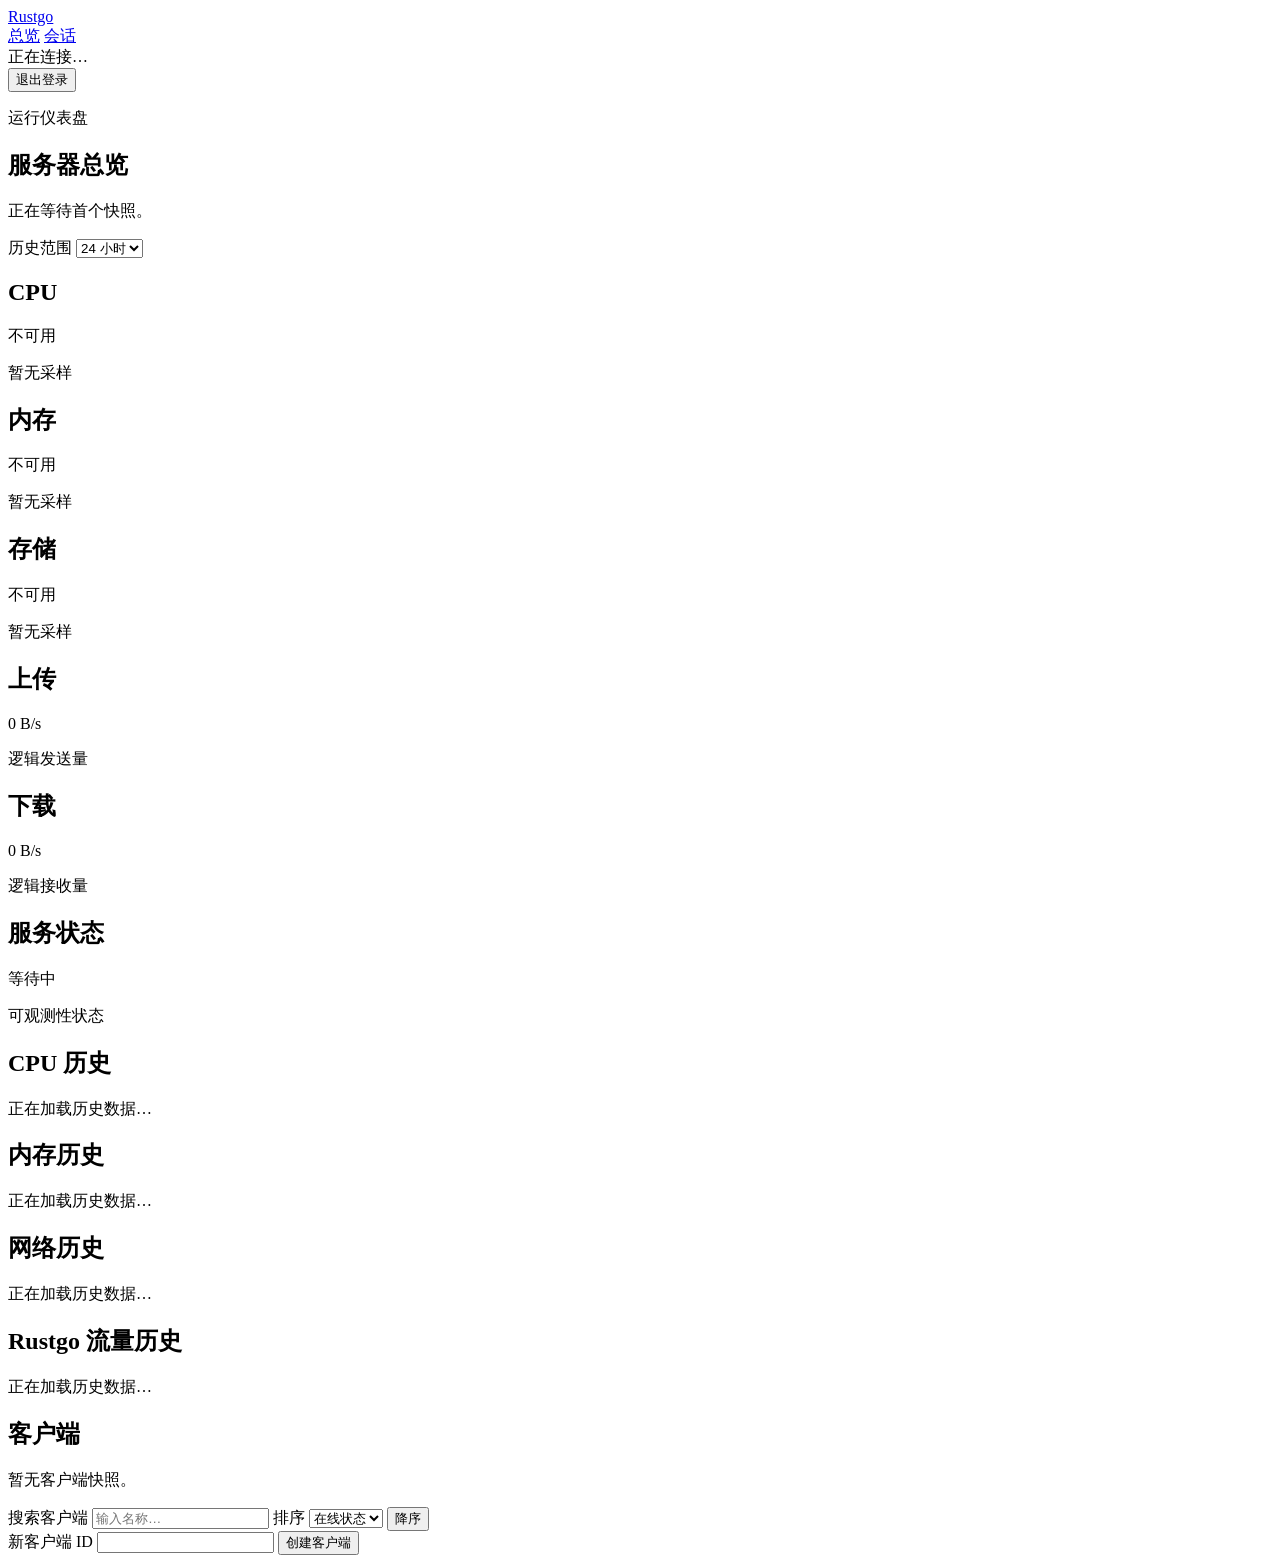
==== crates/rustgos/web/index.html @ 34823f42 "feat: add dynamic client enrollment" ====
<!doctype html>
<html lang="zh-CN">
  <head>
    <meta charset="utf-8">
    <meta name="viewport" content="width=device-width, initial-scale=1">
    <meta name="color-scheme" content="dark light">
    <meta name="rustgo-csrf-token" content="__RUSTGO_CSRF__">
    <title>Rustgo 仪表盘</title>
    <link rel="stylesheet" href="/app.css">
    <script src="/app.js" defer></script>
  </head>
  <body>
    <header class="site-header">
      <a class="brand" href="#overview" aria-label="Rustgo 仪表盘总览">Rustgo</a>
      <nav aria-label="仪表盘视图">
        <a href="#overview" data-nav="overview">总览</a>
        <a href="#sessions" data-nav="sessions">会话</a>
      </nav>
      <div class="connection-status" id="connection-status" role="status" aria-live="polite">正在连接…</div>
      <button class="button button-quiet" id="logout-button" type="button">退出登录</button>
    </header>
    <main id="dashboard-main" tabindex="-1">
      <section id="overview-view" data-view="overview" aria-labelledby="overview-title">
        <div class="view-heading">
          <div>
            <p class="eyebrow">运行仪表盘</p>
            <h1 id="overview-title">服务器总览</h1>
            <p id="snapshot-summary" class="muted">正在等待首个快照。</p>
          </div>
          <label class="field-inline" for="history-range">历史范围
            <select id="history-range" name="history-range">
              <option value="3600000">1 小时</option>
              <option value="86400000" selected>24 小时</option>
              <option value="604800000">7 天</option>
            </select>
          </label>
        </div>

        <section class="metric-grid" aria-label="服务器指标">
          <article class="metric-card"><h2>CPU</h2><p id="server-cpu" class="metric-value">不可用</p><p id="server-cpu-note" class="metric-note">暂无采样</p></article>
          <article class="metric-card"><h2>内存</h2><p id="server-memory" class="metric-value">不可用</p><p id="server-memory-note" class="metric-note">暂无采样</p></article>
          <article class="metric-card"><h2>存储</h2><p id="server-storage" class="metric-value">不可用</p><p id="server-storage-note" class="metric-note">暂无采样</p></article>
          <article class="metric-card"><h2>上传</h2><p id="server-upload" class="metric-value">0 B/s</p><p id="server-upload-note" class="metric-note">逻辑发送量</p></article>
          <article class="metric-card"><h2>下载</h2><p id="server-download" class="metric-value">0 B/s</p><p id="server-download-note" class="metric-note">逻辑接收量</p></article>
          <article class="metric-card"><h2>服务状态</h2><p id="service-health" class="metric-value">等待中</p><p id="service-health-note" class="metric-note">可观测性状态</p></article>
        </section>

        <section class="chart-grid" aria-label="服务器历史图表">
          <article class="chart-card"><h2>CPU 历史</h2><div id="chart-cpu" class="chart" role="img" aria-label="CPU 历史图表"><p>正在加载历史数据…</p></div></article>
          <article class="chart-card"><h2>内存历史</h2><div id="chart-memory" class="chart" role="img" aria-label="内存历史图表"><p>正在加载历史数据…</p></div></article>
          <article class="chart-card"><h2>网络历史</h2><div id="chart-network" class="chart" role="img" aria-label="网络历史图表"><p>正在加载历史数据…</p></div></article>
          <article class="chart-card"><h2>Rustgo 流量历史</h2><div id="chart-traffic" class="chart" role="img" aria-label="Rustgo 流量历史图表"><p>正在加载历史数据…</p></div></article>
        </section>

        <section class="clients-section" aria-labelledby="clients-title">
          <div class="section-heading">
            <div><h2 id="clients-title">客户端</h2><p id="clients-summary" class="muted">暂无客户端快照。</p></div>
            <div class="client-controls">
              <label for="client-search">搜索客户端</label>
              <input id="client-search" type="search" autocomplete="off" placeholder="输入名称…">
              <label for="client-sort">排序</label>
              <select id="client-sort">
                <option value="online">在线状态</option>
                <option value="name">名称</option>
                <option value="traffic">流量</option>
                <option value="cpu">CPU</option>
              </select>
              <button id="client-order" class="button button-quiet" type="button" aria-label="反转客户端排序顺序">降序</button>
            </div>
          </div>
          <form id="create-client-form" class="filter-bar">
            <label>新客户端 ID <input name="client_id" required maxlength="64" pattern="[A-Za-z0-9._-]+" autocomplete="off"></label>
            <button class="button" type="submit">创建客户端</button>
            <span id="management-status" class="muted" role="status" aria-live="polite"></span>
          </form>
          <div id="client-grid" class="client-grid" aria-live="polite"></div>
          <p id="client-empty" class="empty-state" hidden>没有符合搜索条件的客户端。</p>
        </section>
      </section>

      <section id="client-view" data-view="client" hidden aria-labelledby="client-title">
        <a class="back-link" href="#overview">← 所有客户端</a>
        <div class="view-heading"><div><p class="eyebrow">客户端详情</p><h1 id="client-title">客户端</h1><p id="client-detail-summary" class="muted"></p></div></div>
        <section id="client-detail-metrics" class="metric-grid" aria-label="客户端指标"></section>
        <section id="client-management" class="detail-card" hidden>
          <h2>客户端管理</h2>
          <form id="rename-client-form" class="filter-bar"><label>新客户端 ID <input name="new_client_id" required maxlength="64" pattern="[A-Za-z0-9._-]+"></label><button class="button" type="submit">重命名</button></form>
          <div class="client-controls">
            <button id="toggle-client-button" class="button" type="button">禁用客户端</button>
            <button id="enrollment-token-button" class="button" type="button">重新签发接入密钥</button>
            <button id="reenrollment-token-button" class="button" type="button">生成重新注册密钥</button>
            <button id="delete-client-button" class="button button-danger" type="button">删除客户端</button>
          </div>
          <p id="client-management-status" class="muted" role="status" aria-live="polite"></p>
        </section>
        <section class="detail-grid">
          <article class="detail-card"><h2>清单</h2><dl id="client-inventory"></dl></article>
          <article class="detail-card"><h2>路径与会话</h2><dl id="client-paths"></dl></article>
          <article class="detail-card"><h2>最近会话</h2><div id="client-sessions"></div></article>
        </section>
        <section class="chart-grid" aria-label="客户端历史图表">
          <article class="chart-card"><h2>CPU 历史</h2><div id="client-chart-cpu" class="chart" role="img" aria-label="客户端 CPU 历史图表"></div></article>
          <article class="chart-card"><h2>流量历史</h2><div id="client-chart-traffic" class="chart" role="img" aria-label="客户端流量历史图表"></div></article>
        </section>
      </section>

      <section id="sessions-view" data-view="sessions" hidden aria-labelledby="sessions-title">
        <div class="view-heading"><div><p class="eyebrow">只读会话列表</p><h1 id="sessions-title">会话</h1><p id="sessions-summary" class="muted">仅显示缩短后的会话标识。</p></div></div>
        <form id="session-filters" class="filter-bar">
          <label>客户端 <input name="client" type="search" autocomplete="off"></label>
          <label>协议 <select name="kind"><option value="">全部</option><option value="tcp">TCP</option><option value="udp">UDP</option><option value="p2p">P2P</option></select></label>
          <label>路径 <select name="path"><option value="">全部</option><option value="relay">中继</option><option value="p2p-direct">P2P 直连</option><option value="p2p-fallback">P2P 回退</option></select></label>
          <label>状态 <select name="state"><option value="">全部</option><option value="active">活跃</option><option value="closed">已关闭</option></select></label>
          <button class="button" type="submit">应用筛选</button>
        </form>
        <div class="table-wrap"><table><thead><tr><th>会话</th><th>客户端</th><th>协议</th><th>路径</th><th>状态</th><th>流量</th><th>开始时间</th><th>持续时间</th></tr></thead><tbody id="sessions-table"></tbody></table></div>
      </section>
    </main>
    <dialog id="secret-dialog"><h2>一次性接入密钥</h2><p>此密钥只显示一次，请立即复制并安全交付。</p><textarea id="secret-value" readonly rows="6"></textarea><form method="dialog"><button class="button" type="submit">我已保存，关闭</button></form></dialog>
  </body>
</html>
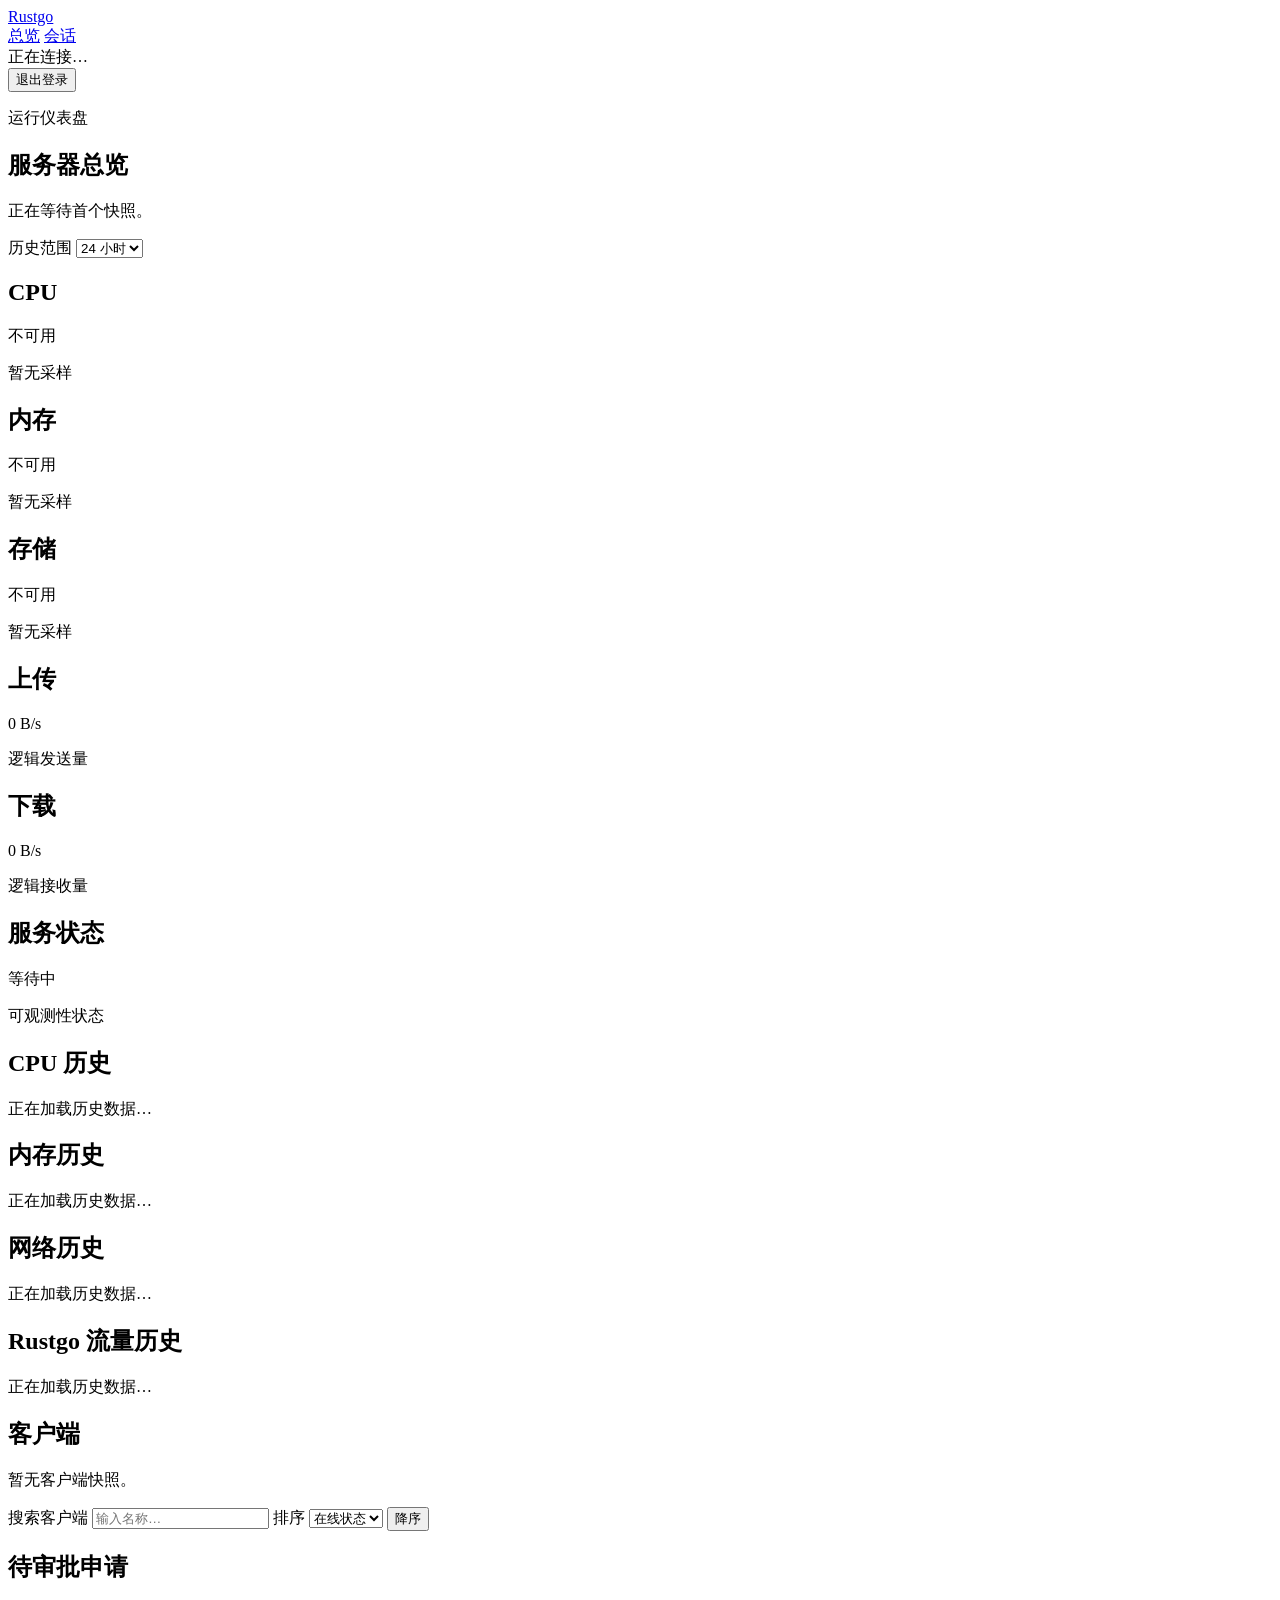
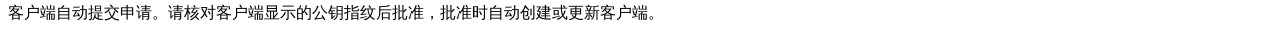
==== commit 7c917dec: "feat: complete approval enrollment and release validation" ====
--- a/crates/rustgos/web/index.html
+++ b/crates/rustgos/web/index.html
@@ -68,11 +68,12 @@
               <button id="client-order" class="button button-quiet" type="button" aria-label="反转客户端排序顺序">降序</button>
             </div>
           </div>
-          <form id="create-client-form" class="filter-bar">
-            <label>新客户端 ID <input name="client_id" required maxlength="64" pattern="[A-Za-z0-9._-]+" autocomplete="off"></label>
-            <button class="button" type="submit">创建客户端</button>
-            <span id="management-status" class="muted" role="status" aria-live="polite"></span>
-          </form>
+          <section class="detail-card" aria-labelledby="approval-title">
+            <h2 id="approval-title">待审批申请</h2>
+            <p class="muted">客户端自动提交申请。请核对客户端显示的公钥指纹后批准，批准时自动创建或更新客户端。</p>
+            <div id="approval-list" aria-live="polite"></div>
+            <p id="approval-status" class="muted" role="status"></p>
+          </section>
           <div id="client-grid" class="client-grid" aria-live="polite"></div>
           <p id="client-empty" class="empty-state" hidden>没有符合搜索条件的客户端。</p>
         </section>
@@ -84,11 +85,7 @@
         <section id="client-detail-metrics" class="metric-grid" aria-label="客户端指标"></section>
         <section id="client-management" class="detail-card" hidden>
           <h2>客户端管理</h2>
-          <form id="rename-client-form" class="filter-bar"><label>新客户端 ID <input name="new_client_id" required maxlength="64" pattern="[A-Za-z0-9._-]+"></label><button class="button" type="submit">重命名</button></form>
           <div class="client-controls">
-            <button id="toggle-client-button" class="button" type="button">禁用客户端</button>
-            <button id="enrollment-token-button" class="button" type="button">重新签发接入密钥</button>
-            <button id="reenrollment-token-button" class="button" type="button">生成重新注册密钥</button>
             <button id="delete-client-button" class="button button-danger" type="button">删除客户端</button>
           </div>
           <p id="client-management-status" class="muted" role="status" aria-live="polite"></p>
@@ -116,6 +113,5 @@
         <div class="table-wrap"><table><thead><tr><th>会话</th><th>客户端</th><th>协议</th><th>路径</th><th>状态</th><th>流量</th><th>开始时间</th><th>持续时间</th></tr></thead><tbody id="sessions-table"></tbody></table></div>
       </section>
     </main>
-    <dialog id="secret-dialog"><h2>一次性接入密钥</h2><p>此密钥只显示一次，请立即复制并安全交付。</p><textarea id="secret-value" readonly rows="6"></textarea><form method="dialog"><button class="button" type="submit">我已保存，关闭</button></form></dialog>
   </body>
 </html>
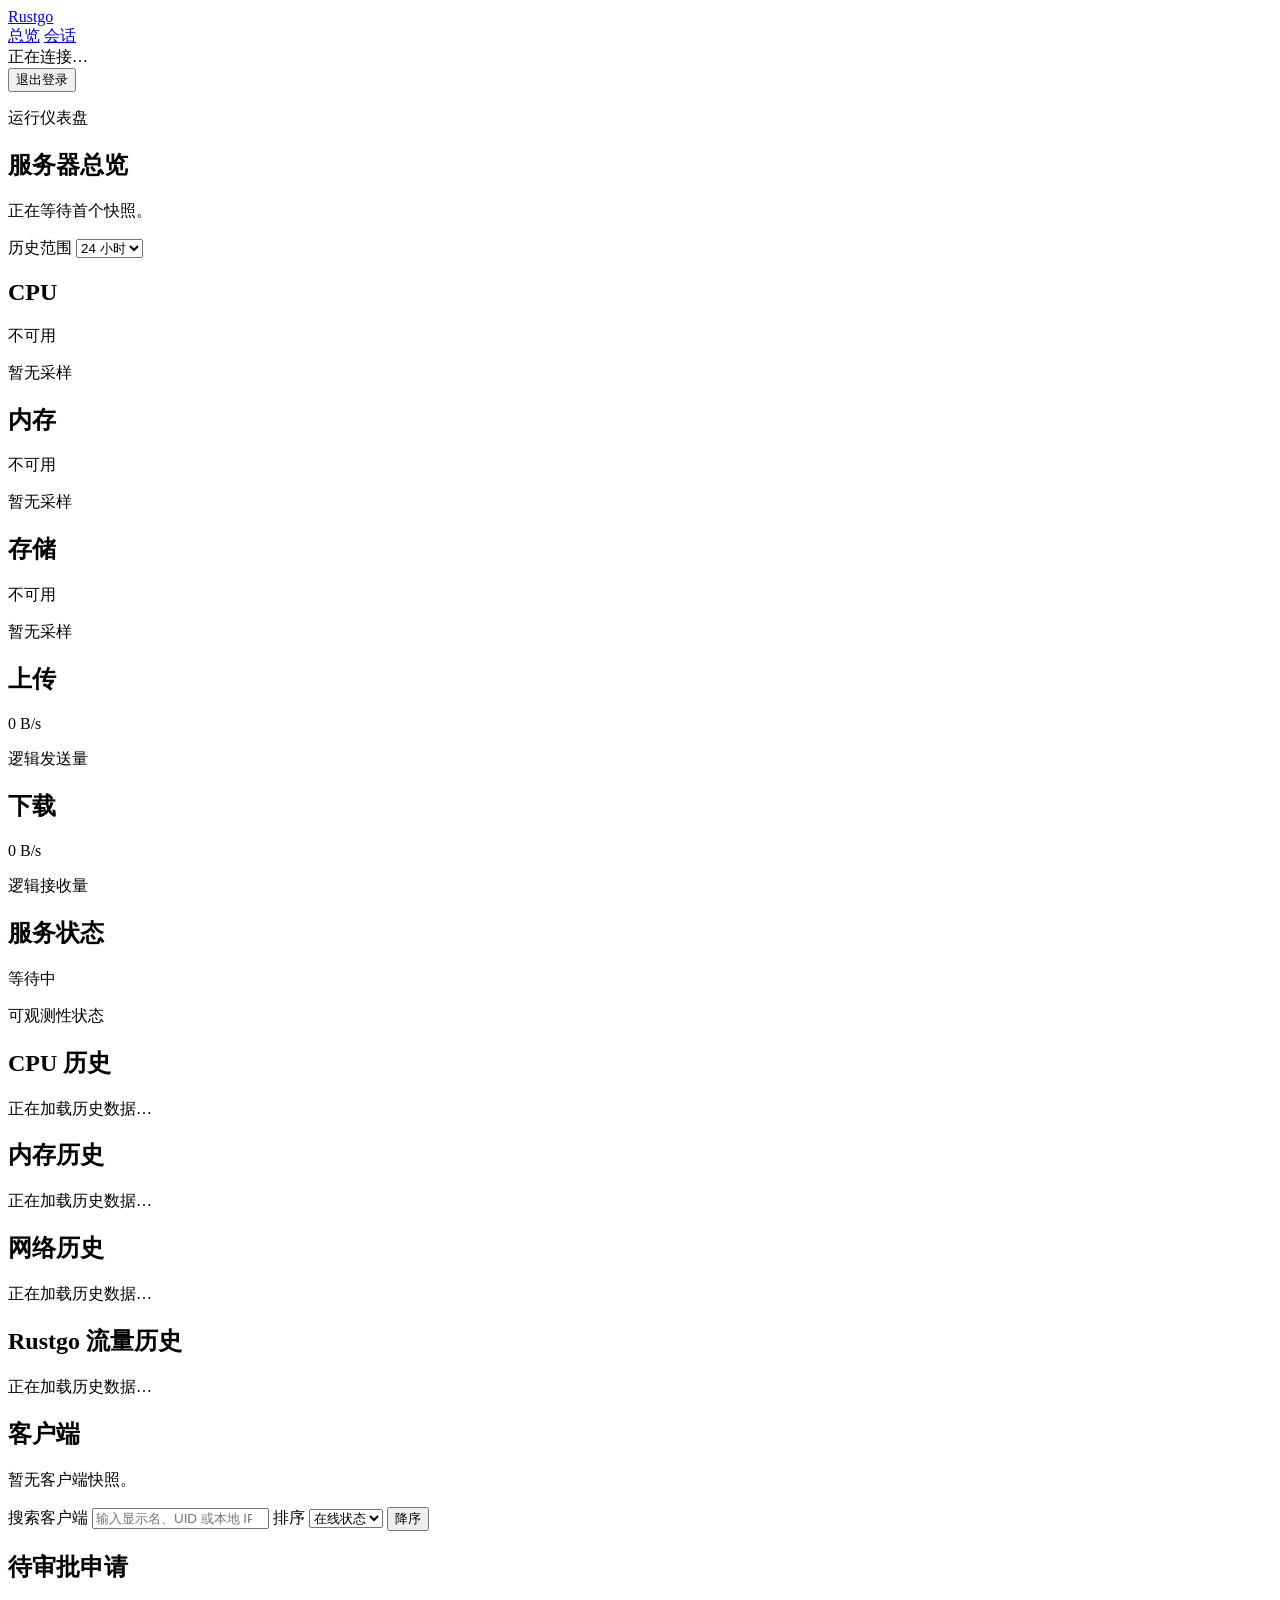
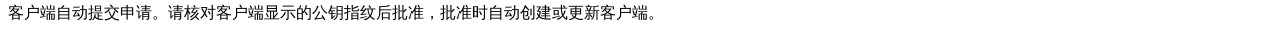
==== commit 966dc74d: "feat: separate client display names from server assigned uid" ====
--- a/crates/rustgos/web/index.html
+++ b/crates/rustgos/web/index.html
@@ -57,7 +57,7 @@
             <div><h2 id="clients-title">客户端</h2><p id="clients-summary" class="muted">暂无客户端快照。</p></div>
             <div class="client-controls">
               <label for="client-search">搜索客户端</label>
-              <input id="client-search" type="search" autocomplete="off" placeholder="输入名称…">
+              <input id="client-search" type="search" autocomplete="off" placeholder="输入显示名、UID 或本地 IP…">
               <label for="client-sort">排序</label>
               <select id="client-sort">
                 <option value="online">在线状态</option>
@@ -82,15 +82,22 @@
       <section id="client-view" data-view="client" hidden aria-labelledby="client-title">
         <a class="back-link" href="#overview">← 所有客户端</a>
         <div class="view-heading"><div><p class="eyebrow">客户端详情</p><h1 id="client-title">客户端</h1><p id="client-detail-summary" class="muted"></p></div></div>
+        <dl id="client-identity"></dl>
         <section id="client-detail-metrics" class="metric-grid" aria-label="客户端指标"></section>
-        <section id="client-management" class="detail-card" hidden>
-          <h2>客户端管理</h2>
-          <div class="client-controls">
-            <button id="delete-client-button" class="button button-danger" type="button">删除客户端</button>
-          </div>
-          <p id="client-management-status" class="muted" role="status" aria-live="polite"></p>
-        </section>
-        <section class="detail-grid">
+          <section class="detail-card managed-panel" aria-labelledby="managed-title">
+            <h2 id="managed-title">服务端配置管理</h2>
+            <p class="muted">添加或删除会保存到服务器，并让客户端重新连接。该客户端的其他现有连接也可能短暂中断。离线修改将在下次连接时应用。</p>
+            <p id="managed-status" role="status" aria-live="polite">正在读取配置…</p>
+            <div class="table-wrap"><table><thead><tr><th>类型</th><th>名称</th><th>协议</th><th>地址</th><th>目标 / 权限</th><th>应用状态</th><th>操作</th></tr></thead><tbody id="managed-rows"></tbody></table></div>
+            <form id="managed-form" class="managed-form">
+              <label>添加类型 <select id="managed-kind"><option value="tcp">TCP 隧道</option><option value="udp">UDP 隧道</option><option value="export">P2P 导出</option><option value="forward">P2P 转发</option></select></label>
+              <div id="managed-fields" class="managed-fields"></div>
+              <p id="managed-p2p-note" class="muted"></p>
+              <button id="managed-submit" class="button" type="submit" disabled>保存并应用</button>
+            </form>
+            <p id="managed-operation-status" role="status" aria-live="polite"></p>
+          </section>
+          <section class="detail-grid">
           <article class="detail-card"><h2>清单</h2><dl id="client-inventory"></dl></article>
           <article class="detail-card"><h2>路径与会话</h2><dl id="client-paths"></dl></article>
           <article class="detail-card"><h2>最近会话</h2><div id="client-sessions"></div></article>
